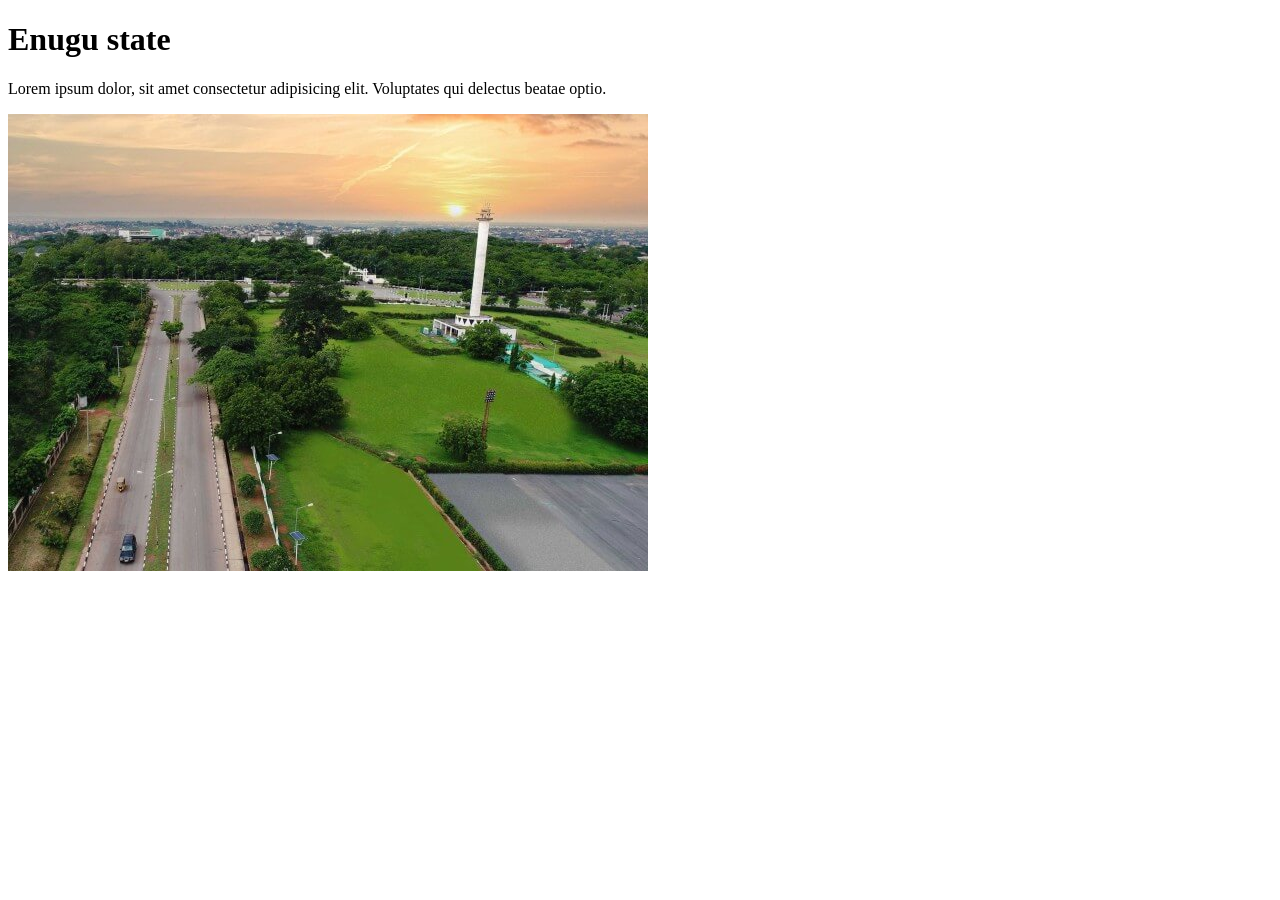
==== week01/favorite-city.html @ 680c8608 "first page" ====
<!DOCTYPE html>
<html lang="en">
  <head>
    <meta charset="UTF-8" />
    <meta name="viewport" content="width=device-width, initial-scale=1.0" />
    <title>Document</title>
  </head>
  <body>
    <h1>Enugu state</h1>
    <p>
      Lorem ipsum dolor, sit amet consectetur adipisicing elit. Voluptates qui
      delectus beatae optio.
    </p>
    <img src="images/Reasons-to-invest-in-Enugu (1).jpg" alt="enugu" />
  </body>
</html>
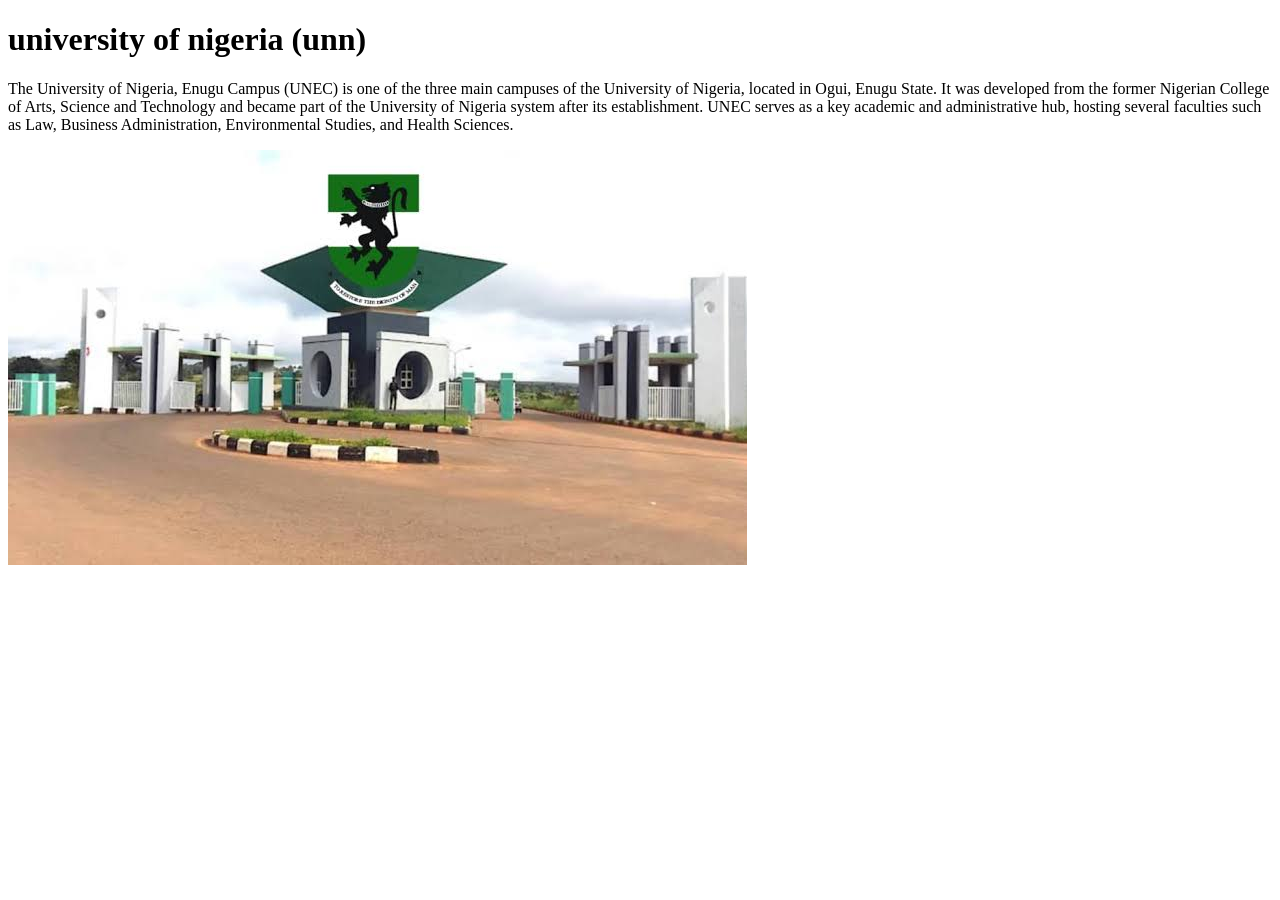
==== commit 60065019: "favorite-city" ====
--- a/week01/favorite-city.html
+++ b/week01/favorite-city.html
@@ -1,4 +1,4 @@
-<!DOCTYPE html>
+<!doctype html>
 <html lang="en">
   <head>
     <meta charset="UTF-8" />
@@ -6,11 +6,16 @@
     <title>Document</title>
   </head>
   <body>
-    <h1>Enugu state</h1>
+    <h1><strong>university of nigeria (unn)</strong></h1>
     <p>
-      Lorem ipsum dolor, sit amet consectetur adipisicing elit. Voluptates qui
-      delectus beatae optio.
+      The University of Nigeria, Enugu Campus (UNEC) is one of the three main
+      campuses of the University of Nigeria, located in Ogui, Enugu State. It
+      was developed from the former Nigerian College of Arts, Science and
+      Technology and became part of the University of Nigeria system after its
+      establishment. UNEC serves as a key academic and administrative hub,
+      hosting several faculties such as Law, Business Administration,
+      Environmental Studies, and Health Sciences.
     </p>
-    <img src="images/Reasons-to-invest-in-Enugu (1).jpg" alt="enugu" />
+    <img src="images/unn.jpeg" alt="unn" />
   </body>
 </html>
